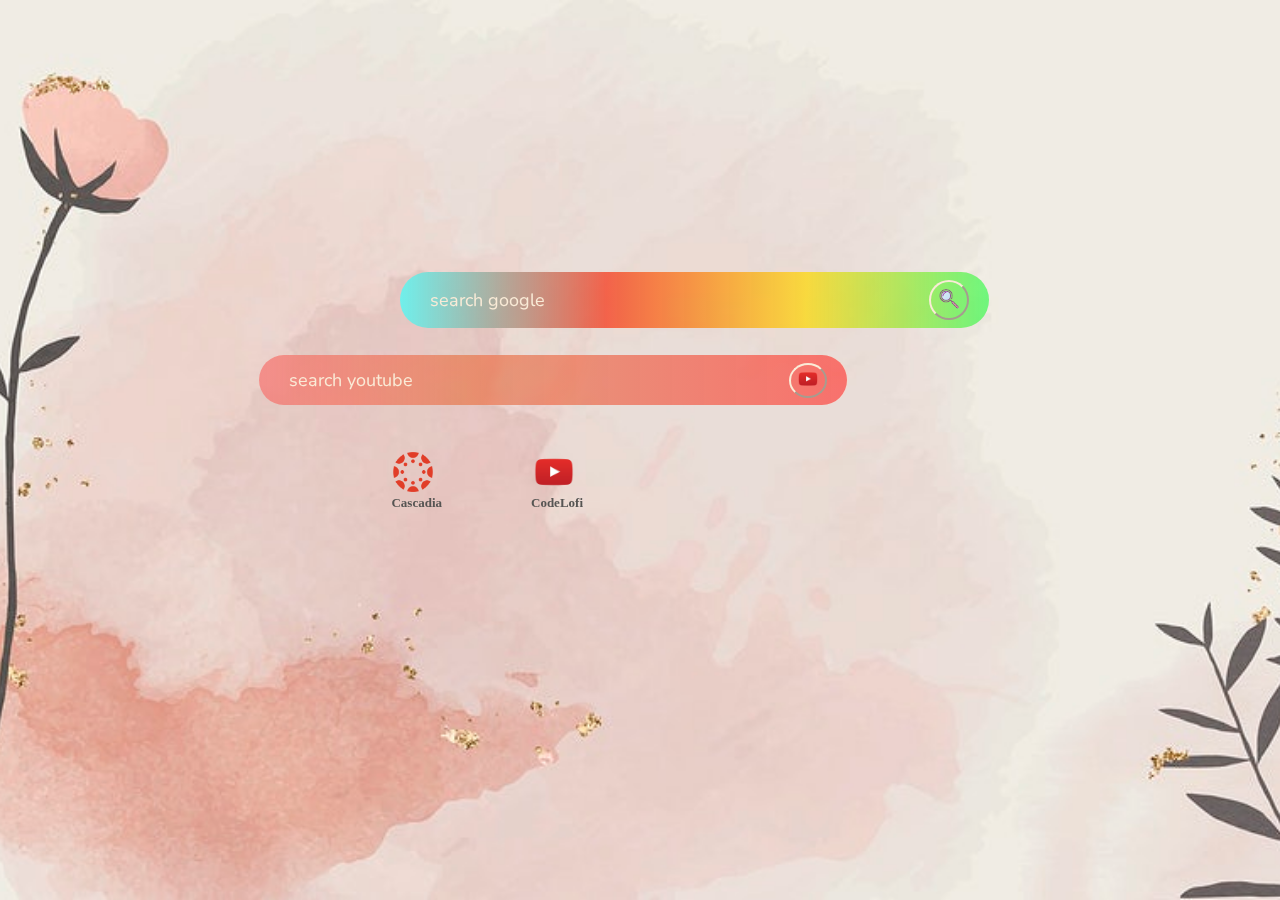
==== index.html @ 20001b1d "YOutube Searching works" ====
<!DOCTYPE html>
<html lang="en">
<head>
    <meta charset="UTF-8">
    <meta http-equiv="X-UA-Compatible" content="IE=edge">
    <meta name="viewport" content="width=device-width, initial-scale=1.0">
    <title>Home Page</title>
    <link rel="icon" href="images/homePage.png">
    <link rel="stylesheet" href="style.css">
    <link rel="preconnect" href="https://fonts.googleapis.com">
<link rel="preconnect" href="https://fonts.gstatic.com" crossorigin>
<link href="https://fonts.googleapis.com/css2?family=Nunito:wght@300&display=swap" rel="stylesheet">
</head>
<body>
    <div class="container">
        <form action="https://www.google.com/search" method="get" class="search-bar">
            <input type="text" placeholder="search google" name = "q">
            <button type="submit"><img src="images/searchIcon60.png" alt=""></button>
        </form>
        <form action="https://www.youtube.com/results?search_query=" method="get" class="youtube-search-bar">
            <input type="text" placeholder="search youtube" name = "q">
            <button type="submit"><img src="images/youtube.png" alt=""></button>
        </form>  
        <form action="" class="canvasButton">
            <button type="button"> <a href="https://cascadia.instructure.com/login/ldap">
                <img src="images/canvas-logo.png" alt="Cascadia Canvas" width="40px" height="40px">
            </a></button>
           <h1 class="cascadiaText">Cascadia</h1>
        </form> 
        <form action="" class="YoutubeButton">
            <button type="button"> <a href="https://www.youtube.com/watch?v=cbuZfY2S2UQ">
                <img src="images/youtube.png" alt="Coding Lofi" width="40px" height="40px">
            </a></button>
            <h1 class="youtubeText">CodeLofi</h1>
        </form>   
          
</body>
</html>
---- style.css ----
/**Only the full image, overrides padding**/
html, body {
    margin: 0;
    padding: 0;
  }
/**The Backround of the website**/
.container {
    width: 100%;
    min-height:100vh;
    background-image:url(images/MainBackround.jpg);
    background-position: center;
    background-size: cover;
    display: flex;
    align-items: center;
    justify-content: center;

}
/**Search Boxes**/
/**Controls the overall google search bar **/
.search-bar{
    width: 100%;
    max-width: 800px;
    max-height: fit-content;
    position: relative;
    top: -150px;
    left: 400px;
    /**background: rgba(0, 0, 0, 0.2);**/
    background: rgb(112,239,235);
background: linear-gradient(90deg, rgba(112,239,235,1) 0%, 
          rgba(242,42,13,0.6786064767703957) 35%,
          rgba(249,217,6,0.7122199221485469) 69%,
          rgba(0,255,46,0.5413515748096114) 100%);
    display: flex;
    border-radius: 100px;
    padding: 1px 20px;
    backdrop-filter: blur(4px) saturate(180%);
    align-self: center;
}
/**Words**/
.search-bar input {
    background: transparent;
    flex: 1;
    border: 0;
    outline: none;
    padding: 15px 10px;
    font-size: 18px;
    color: black;
   font-family: 'Nunito', sans-serif;
}
::placeholder {
    color: antiquewhite;
}
/**Search Button**/
.search-bar button img{
    width: 20px;
}
.search-bar button{
    background: transparent;
    border: 1;
    border-radius: 50%;
    width: 40px;
    height: 40px;
    border-color: antiquewhite;
    cursor: pointer;
    align-self: center;
}
/**Controls the overall Youtube Search bar**/
.youtube-search-bar{
    width: 100%;
    max-width: 600px;
    max-height: fit-content;
    position: relative;
    top:-70px;
    left: -330px;
   /** background: linear-gradient(#e664647b, #9198e576);**/
   background: rgb(239,112,112);
   background: linear-gradient(90deg, rgba(239, 112, 112, 0.678) 0%, 
        rgba(216, 98, 47, 0.53) 35%, 
        rgba(255, 0, 0, 0.481) 100%);
    display: flex;
    border-radius: 50px;
    padding: 1px 20px;
    backdrop-filter: blur(4px) saturate(180%);
    align-self: center;
}
/**Words**/
.youtube-search-bar input {
    background: transparent;
    flex: 1;
    border: 0;
    outline: none;
    padding: 12px 10px;
    font-size: 18px;
    color: black;
   font-family: 'Nunito', sans-serif;
}
::placeholder {
    color: antiquewhite;
}
/**Search Button**/
.youtube-search-bar button img{
    width: 20px;
}
.youtube-search-bar button{
    background: transparent;
    border: 2;
    border-radius: 50%;
    width: 38px;
    height: 35px;
    border-color: antiquewhite;
    cursor: pointer;
    align-self: center;
}
/**Lower Buttons**/
/**Canvas Button**/
.canvasButton button{
    background: transparent;
    border: 0;
    width: 40px;
    height: 40px;
    cursor: pointer;
    position: relative;
    left: -790px;
    top: 40px;
}
h1.cascadiaText{
    position: relative;
    left: -786px;
    top: 30px;
    font-size: small;
    color: rgb(86, 85, 83);
    cursor: default;
}
.YoutubeButton button{
    background: transparent;
    border: 0;
    width: 40px;
    height: 40px;
    cursor: pointer;
    position: relative;
    left: -700px;
    top: 40px;
}
h1.youtubeText {
    position: relative;
    left: -697px;
    top: 30px;
    font-size: small;
    color: rgb(86, 85, 83);
    cursor:default;
}
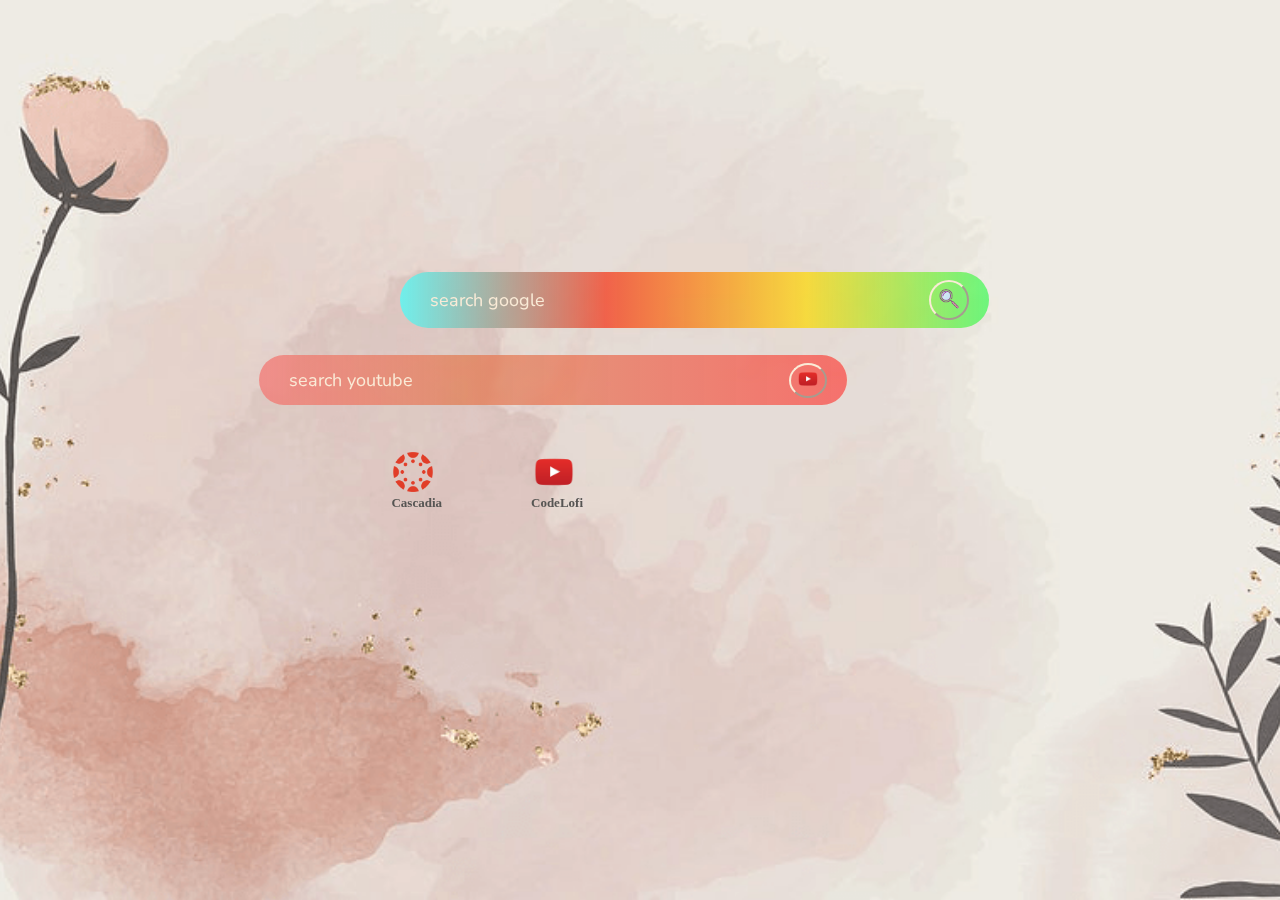
==== commit 9c77ad81: "Compressed PNG images for faster load?" ====
--- a/index.html
+++ b/index.html
@@ -5,7 +5,7 @@
     <meta http-equiv="X-UA-Compatible" content="IE=edge">
     <meta name="viewport" content="width=device-width, initial-scale=1.0">
     <title>Home Page</title>
-    <link rel="icon" href="images/homePage.png">
+    <link rel="icon" href="compresspng/homePage.png">
     <link rel="stylesheet" href="style.css">
     <link rel="preconnect" href="https://fonts.googleapis.com">
 <link rel="preconnect" href="https://fonts.gstatic.com" crossorigin>
@@ -15,21 +15,21 @@
     <div class="container">
         <form action="https://www.google.com/search" method="get" class="search-bar">
             <input type="text" placeholder="search google" name = "q">
-            <button type="submit"><img src="images/searchIcon60.png" alt=""></button>
+            <button type="submit"><img src="compresspng/searchIcon60.png" alt=""></button>
         </form>
         <form action="https://www.youtube.com/results?search_query=" method="get" class="youtube-search-bar">
             <input type="text" placeholder="search youtube" name = "q">
-            <button type="submit"><img src="images/youtube.png" alt=""></button>
+            <button type="submit"><img src="compresspng/youtube.png" alt=""></button>
         </form>  
         <form action="" class="canvasButton">
             <button type="button"> <a href="https://cascadia.instructure.com/login/ldap">
-                <img src="images/canvas-logo.png" alt="Cascadia Canvas" width="40px" height="40px">
+                <img src="compresspng/canvas-logo.png" alt="Cascadia Canvas" width="40px" height="40px">
             </a></button>
            <h1 class="cascadiaText">Cascadia</h1>
         </form> 
         <form action="" class="YoutubeButton">
             <button type="button"> <a href="https://www.youtube.com/watch?v=cbuZfY2S2UQ">
-                <img src="images/youtube.png" alt="Coding Lofi" width="40px" height="40px">
+                <img src="compresspng/youtube.png" alt="Coding Lofi" width="40px" height="40px">
             </a></button>
             <h1 class="youtubeText">CodeLofi</h1>
         </form>   
--- a/style.css
+++ b/style.css
@@ -8,7 +8,7 @@
 .container {
     width: 100%;
     min-height:100vh;
-    background-image:url(images/MainBackround.jpg);
+    background-image:url(compresspng/MainBackround-min.png);
     background-position: center;
     background-size: cover;
     display: flex;
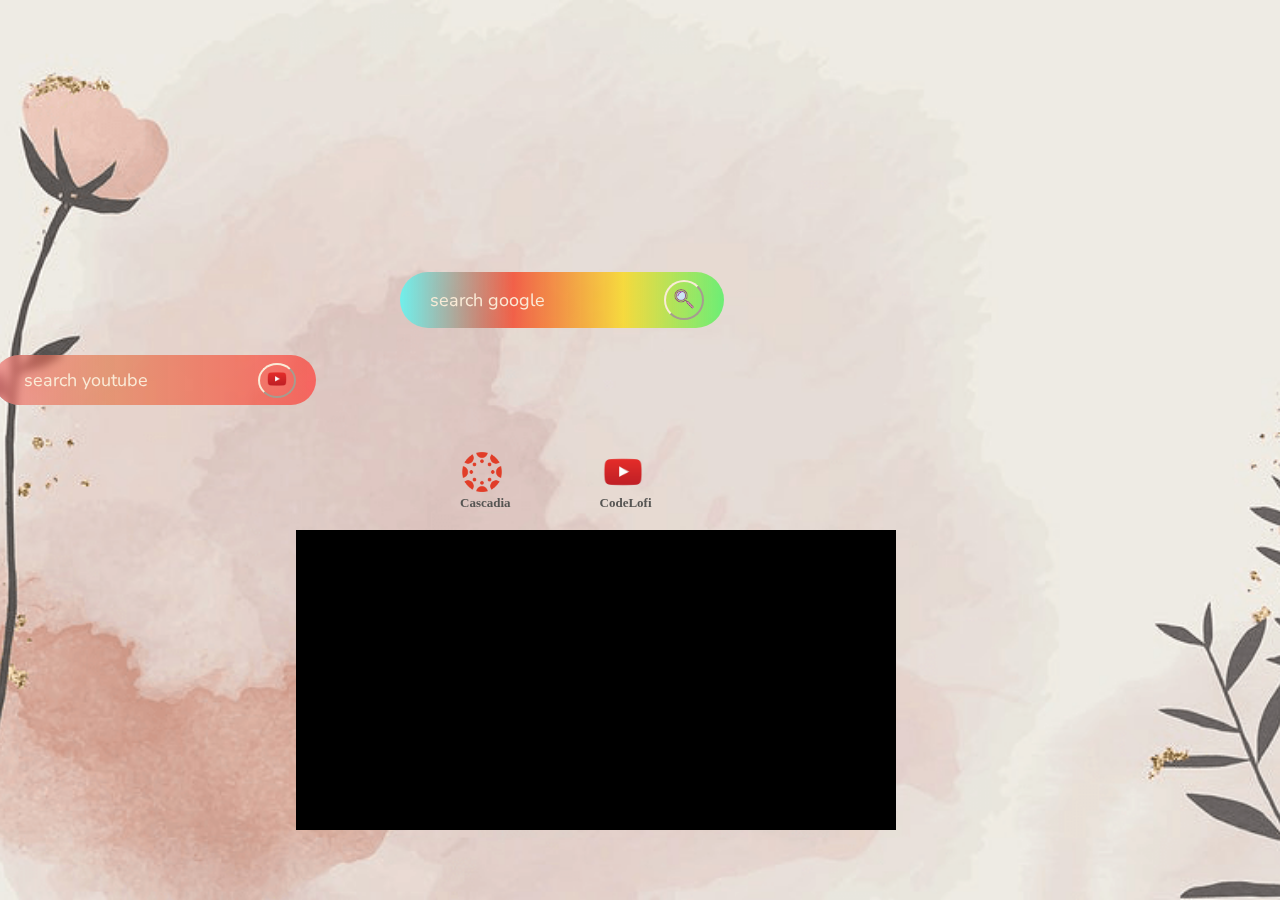
==== commit 4a64dac9: "Added a box," ====
--- a/index.html
+++ b/index.html
@@ -1,5 +1,6 @@
 <!DOCTYPE html>
 <html lang="en">
+    <!--Top of the tab and linking stuff-->
 <head>
     <meta charset="UTF-8">
     <meta http-equiv="X-UA-Compatible" content="IE=edge">
@@ -11,28 +12,43 @@
 <link rel="preconnect" href="https://fonts.gstatic.com" crossorigin>
 <link href="https://fonts.googleapis.com/css2?family=Nunito:wght@300&display=swap" rel="stylesheet">
 </head>
+<!--Whole Webpage-->
 <body>
+    <!-- The main backround and container for all contents-->
     <div class="container">
+        <!--Widgets-->
+        
+            <!--Google Search bar-->
         <form action="https://www.google.com/search" method="get" class="search-bar">
             <input type="text" placeholder="search google" name = "q">
             <button type="submit"><img src="compresspng/searchIcon60.png" alt=""></button>
         </form>
+        
+        <!--YouTube search bar-->
         <form action="https://www.youtube.com/results?search_query=" method="get" class="youtube-search-bar">
             <input type="text" placeholder="search youtube" name = "q">
             <button type="submit"><img src="compresspng/youtube.png" alt=""></button>
         </form>  
-        <form action="" class="canvasButton">
-            <button type="button"> <a href="https://cascadia.instructure.com/login/ldap">
-                <img src="compresspng/canvas-logo.png" alt="Cascadia Canvas" width="40px" height="40px">
-            </a></button>
-           <h1 class="cascadiaText">Cascadia</h1>
-        </form> 
-        <form action="" class="YoutubeButton">
-            <button type="button"> <a href="https://www.youtube.com/watch?v=cbuZfY2S2UQ">
+        <canvas class="box"></canvas>
+        <!--Buttons-->
+            <!--Canvas-->
+        <div class="canvasButton">  
+            <button type="button"> 
+                <a href="https://cascadia.instructure.com/login/ldap">
+                    <img src="compresspng/canvas-logo.png" alt="Cascadia Canvas" width="40px" height="40px">
+                </a>
+            </button>
+       <h1 class="cascadiaText">Cascadia</h1>
+        </div >
+        <!--Youtube-->
+        <div class="YoutubeButton">
+            <button type="button"> 
+             <a href="https://www.youtube.com/watch?v=cbuZfY2S2UQ">
                 <img src="compresspng/youtube.png" alt="Coding Lofi" width="40px" height="40px">
-            </a></button>
-            <h1 class="youtubeText">CodeLofi</h1>
-        </form>   
-          
+            </a>
+            </button>
+         <h1 class="youtubeText">CodeLofi</h1>
+        </div>
+    </div>
 </body>
 </html>--- a/style.css
+++ b/style.css
@@ -13,7 +13,7 @@
     background-size: cover;
     display: flex;
     align-items: center;
-    justify-content: center;
+    justify-content: flex;
 
 }
 /**Search Boxes**/
@@ -150,3 +150,12 @@
     color: rgb(86, 85, 83);
     cursor:default;
 }
+/**Controls google calendar (currently just a canvas)**/
+.box {
+    position: relative;
+    width: 600px;
+    height: 300px;
+    top: 230px;
+    left: -350px;
+    background-color: black;
+}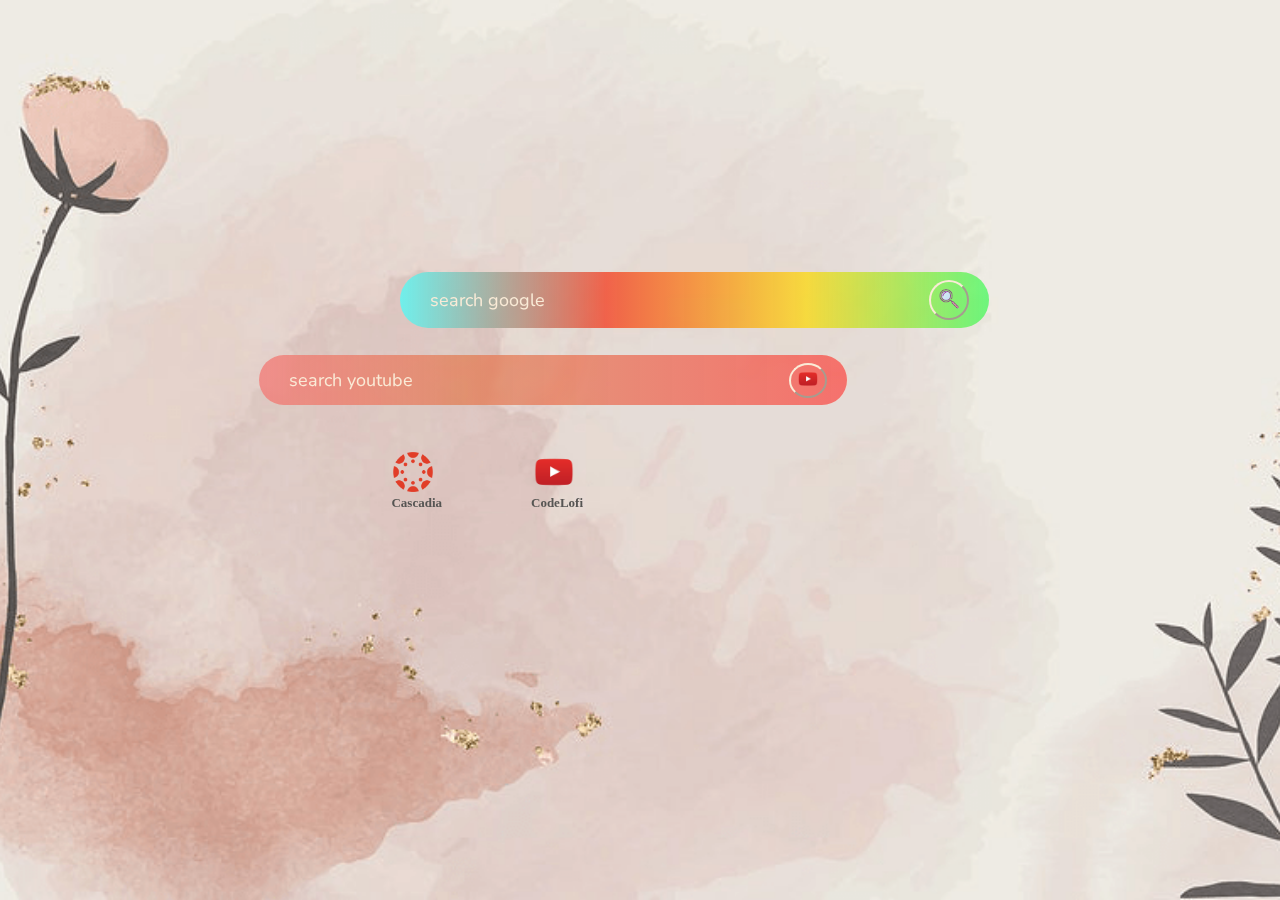
==== commit b27c01ef: "Removed box" ====
--- a/index.html
+++ b/index.html
@@ -29,7 +29,6 @@
             <input type="text" placeholder="search youtube" name = "q">
             <button type="submit"><img src="compresspng/youtube.png" alt=""></button>
         </form>  
-        <canvas class="box"></canvas>
         <!--Buttons-->
             <!--Canvas-->
         <div class="canvasButton">  
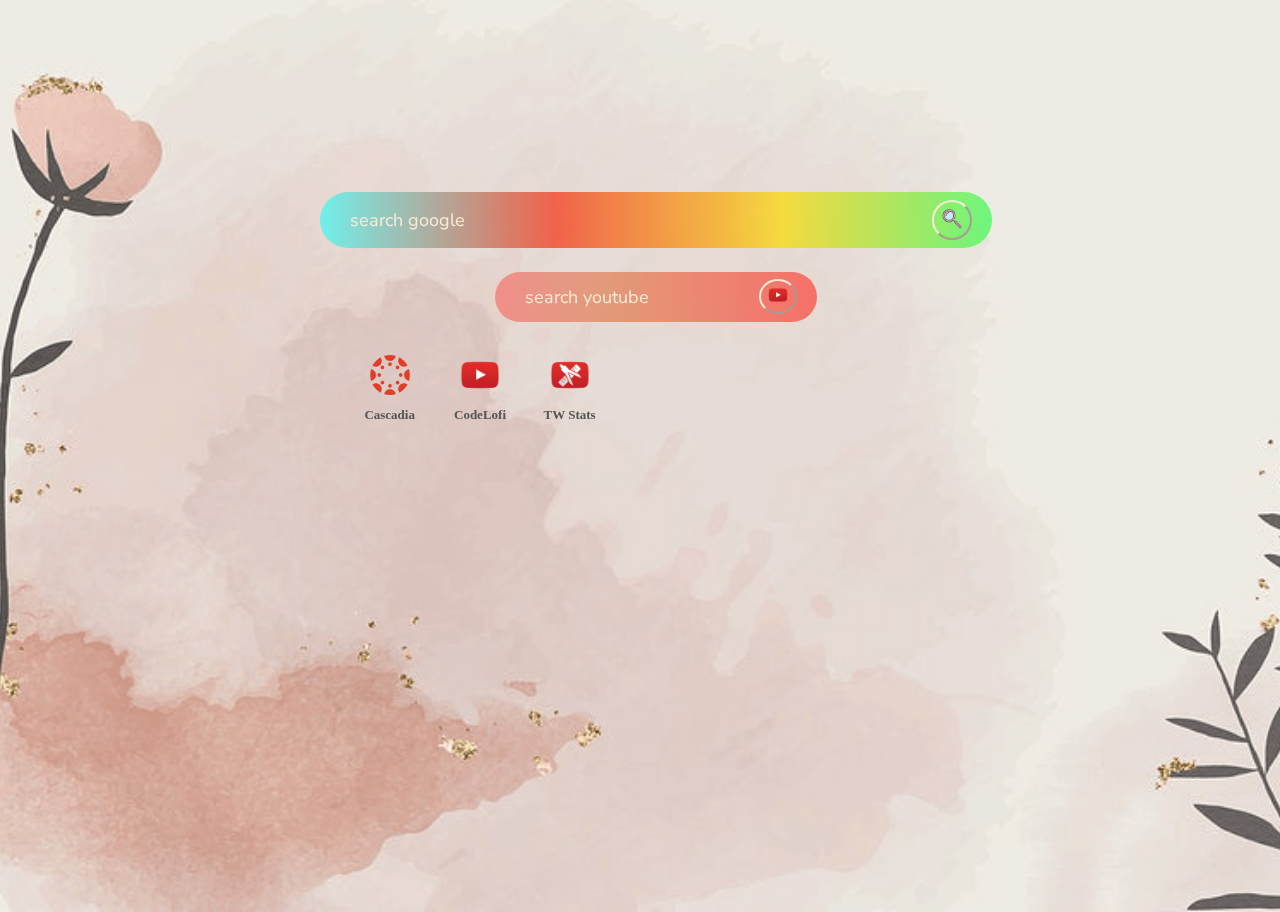
==== commit 77387839: "StocksQUESTION refactors" ====
--- a/index.html
+++ b/index.html
@@ -12,13 +12,12 @@
 <link rel="preconnect" href="https://fonts.gstatic.com" crossorigin>
 <link href="https://fonts.googleapis.com/css2?family=Nunito:wght@300&display=swap" rel="stylesheet">
 </head>
-<!--Whole Webpage-->
-<body>
-    <!-- The main backround and container for all contents-->
-    <div class="container">
-        <!--Widgets-->
-        
-            <!--Google Search bar-->
+<!--Whole Webpage and backroundImg-->
+<body class="backround">
+    
+    <!-- Search Bars-->
+    <section class="SearchBars">
+        <!--Google Search bar-->
         <form action="https://www.google.com/search" method="get" class="search-bar">
             <input type="text" placeholder="search google" name = "q">
             <button type="submit"><img src="compresspng/searchIcon60.png" alt=""></button>
@@ -28,9 +27,11 @@
         <form action="https://www.youtube.com/results?search_query=" method="get" class="youtube-search-bar">
             <input type="text" placeholder="search youtube" name = "q">
             <button type="submit"><img src="compresspng/youtube.png" alt=""></button>
-        </form>  
-        <!--Buttons-->
-            <!--Canvas-->
+        </form> 
+    </section>
+    <!--Buttons-->
+    <section class="Buttons">
+        <!--Canvas-->
         <div class="canvasButton">  
             <button type="button"> 
                 <a href="https://cascadia.instructure.com/login/ldap">
@@ -48,6 +49,33 @@
             </button>
          <h1 class="youtubeText">CodeLofi</h1>
         </div>
-    </div>
+        <!--Tyler Wallace Stats Link-->
+        <div class="StatButton">
+            <button type="button"> 
+                <a href="https://www.youtube.com/watch?v=KBhD6WBjp2I&list=PL9J7RpUf2cG8HQPBC77EIqjVhzcVUuNVd">
+                   <img src="images/statistics.png" alt="Tyler Wallace Statistics" width="40px" height="40px">
+               </a>
+               </button>
+            <h1 class="MathText">TW Stats</h1>
+        </div>
+    </section>
+    <!--Stock embed (to generate go here: https://services.stockdio.com/#!i_Visualization_SingleQuote_04)-->
+   <!-- <section class="stocks">
+        <script>
+            if (typeof(stockdio_events) == "undefined") {
+               stockdio_events = true;
+               var stockdio_eventMethod = window.addEventListener ? "addEventListener" : "attachEvent";
+               var stockdio_eventer = window[stockdio_eventMethod];
+               var stockdio_messageEvent = stockdio_eventMethod == "attachEvent" ? "onmessage" : "message";
+               stockdio_eventer(stockdio_messageEvent, function (e) {
+                  if (typeof(e.data) != "undefined" && typeof(e.data.method) != "undefined") {
+                     eval(e.data.method);
+                  }
+               },false);
+            }
+         </script>
+         <iframe class="Scroll" id='st_86f399831d6a422a9a75cec506488a23' frameBorder='0' scrolling='no' width='260' height='100%' src='https://api.stockdio.com/visualization/financial/charts/v1/Ticker?app-key=8C1DB606440145038B5C094C6452320E&symbols=MFA;%20MPLX;%20PFFA;%20INTC;AXL&scroll=yes&palette=Financial-Light&layoutType=9&font=Nunito&googleFont=true&backgroundColor=F0C2D8&onload=st_86f399831d6a422a9a75cec506488a23'></iframe>
+    </section>
+    -->
 </body>
 </html>--- a/style.css
+++ b/style.css
@@ -5,26 +5,36 @@
     padding: 0;
   }
 /**The Backround of the website**/
-.container {
-    width: 100%;
-    min-height:100vh;
+.backround {
+    width: 50%;
+    min-height:80vh;
     background-image:url(compresspng/MainBackround-min.png);
     background-position: center;
     background-size: cover;
-    display: flex;
-    align-items: center;
-    justify-content: flex;
-
-}
-/**Search Boxes**/
+    background-color: rgb(223, 165, 190);
+
+}
+/**Remove the scrollbar**/
+::-webkit-scrollbar {
+    width: 0px;
+    background: transparent;
+}
+/**Search Bars**/
+    .SearchBars {
+        width: 105%;
+        height: auto;
+        align-content: space-evenly;
+        margin-top: 30%;
+        margin-left: 50%;
+    }
+
 /**Controls the overall google search bar **/
 .search-bar{
-    width: 100%;
-    max-width: 800px;
+    max-width: 800vh;
     max-height: fit-content;
-    position: relative;
-    top: -150px;
-    left: 400px;
+    position: static;
+    top: 0px;
+    left: 0;
     /**background: rgba(0, 0, 0, 0.2);**/
     background: rgb(112,239,235);
 background: linear-gradient(90deg, rgba(112,239,235,1) 0%, 
@@ -67,12 +77,10 @@
 }
 /**Controls the overall Youtube Search bar**/
 .youtube-search-bar{
-    width: 100%;
-    max-width: 600px;
+    max-width: 100%;
     max-height: fit-content;
-    position: relative;
-    top:-70px;
-    left: -330px;
+    position: static;
+    margin-top: 3.5%;
    /** background: linear-gradient(#e664647b, #9198e576);**/
    background: rgb(239,112,112);
    background: linear-gradient(90deg, rgba(239, 112, 112, 0.678) 0%, 
@@ -82,7 +90,9 @@
     border-radius: 50px;
     padding: 1px 20px;
     backdrop-filter: blur(4px) saturate(180%);
-    align-self: center;
+    justify-self: center;
+    margin-left: 9%;
+    margin-right: 9%;
 }
 /**Words**/
 .youtube-search-bar input {
@@ -111,51 +121,99 @@
     border-color: antiquewhite;
     cursor: pointer;
     align-self: center;
+    
 }
 /**Lower Buttons**/
-/**Canvas Button**/
-.canvasButton button{
-    background: transparent;
-    border: 0;
-    width: 40px;
-    height: 40px;
-    cursor: pointer;
-    position: relative;
-    left: -790px;
-    top: 40px;
-}
-h1.cascadiaText{
-    position: relative;
-    left: -786px;
-    top: 30px;
-    font-size: small;
-    color: rgb(86, 85, 83);
-    cursor: default;
-}
-.YoutubeButton button{
-    background: transparent;
-    border: 0;
-    width: 40px;
-    height: 40px;
-    cursor: pointer;
-    position: relative;
-    left: -700px;
-    top: 40px;
-}
-h1.youtubeText {
-    position: relative;
-    left: -697px;
-    top: 30px;
-    font-size: small;
-    color: rgb(86, 85, 83);
-    cursor:default;
-}
-/**Controls google calendar (currently just a canvas)**/
-.box {
-    position: relative;
-    width: 600px;
-    height: 300px;
-    top: 230px;
-    left: -350px;
-    background-color: black;
-}+.Buttons {
+    width: 100%;
+    height: auto;
+    align-content: center;
+    margin-top: 5%;
+    margin-left: 50%;
+    display: grid;
+    grid-template-columns: repeat(3, 14%);
+    grid-auto-flow: dense;
+    justify-content: center;
+    justify-self: center;
+}
+    /**Canvas Button**/
+    .canvasButton{
+        display: grid;
+        justify-content: center;
+       
+    }
+    .canvasButton button{
+        background: transparent;
+        border: 0;
+        width: 10%;
+        height: 10%;
+        cursor: pointer;
+        position: relitive;
+
+    }
+    h1.cascadiaText{
+        position: relitive;
+        font-size: small;
+        color: rgb(86, 85, 83);
+        cursor: default;
+        
+    }
+    /** Lofi button**/
+    .YoutubeButton{
+        display: grid;
+        justify-content: center;
+    }
+    .YoutubeButton button{
+        background: transparent;
+        border: 0;
+        width: 10%;
+        height: 10%;
+        cursor: pointer;
+        position: static;
+        
+    }
+    h1.youtubeText {
+        position: static;
+        font-size: small;
+        color: rgb(86, 85, 83);
+        cursor:default;
+    }
+    /**tyler wallace statistics Button**/
+    .StatButton{
+        display: grid;
+        justify-content: center;
+
+    }
+    .StatButton button{
+        background: transparent;
+        border: 0;
+        width: 10%;
+        height: 10%;
+        cursor: pointer;
+        position: static;
+
+    }
+    h1.MathText {
+        position: static;
+        font-size: small;
+        color: rgb(86, 85, 83);
+        cursor:default;
+
+    }
+/**Stocks**/
+/**
+.stocks{
+   width: 86%;
+   margin-top: 5%;
+   margin-left: 50%;
+   display: flex;
+   justify-content: center;
+}
+.Scroll{
+    margin-left: 14%;
+    margin-top: 12%;
+    border-radius:20px;
+	overflow:hidden;
+}
+**/
+
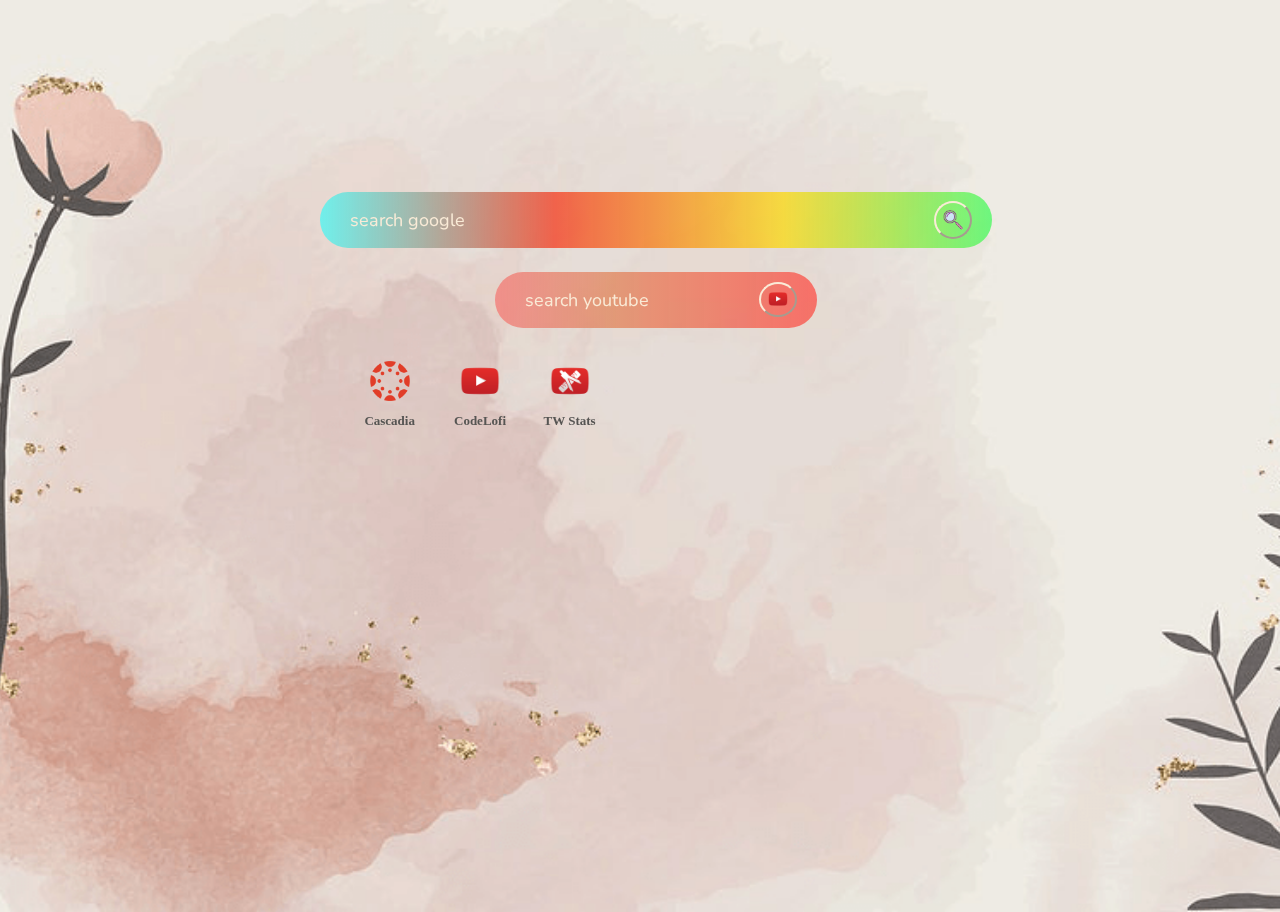
==== commit 9f4887ea: "RefactoredCode" ====
--- a/index.html
+++ b/index.html
@@ -26,22 +26,24 @@
         <!--YouTube search bar-->
         <form action="https://www.youtube.com/results?search_query=" method="get" class="youtube-search-bar">
             <input type="text" placeholder="search youtube" name = "q">
-            <button type="submit"><img src="compresspng/youtube.png" alt=""></button>
+            <button type="submit">    
+                <img src="compresspng/youtube.png" alt="">
+            </button>
         </form> 
     </section>
     <!--Buttons-->
     <section class="Buttons">
         <!--Canvas-->
-        <div class="canvasButton">  
+        <div>  
             <button type="button"> 
                 <a href="https://cascadia.instructure.com/login/ldap">
                     <img src="compresspng/canvas-logo.png" alt="Cascadia Canvas" width="40px" height="40px">
                 </a>
             </button>
-       <h1 class="cascadiaText">Cascadia</h1>
+            <h1 class="cascadiaText">Cascadia</h1>
         </div >
         <!--Youtube-->
-        <div class="YoutubeButton">
+        <div>
             <button type="button"> 
              <a href="https://www.youtube.com/watch?v=cbuZfY2S2UQ">
                 <img src="compresspng/youtube.png" alt="Coding Lofi" width="40px" height="40px">
@@ -50,7 +52,7 @@
          <h1 class="youtubeText">CodeLofi</h1>
         </div>
         <!--Tyler Wallace Stats Link-->
-        <div class="StatButton">
+        <div>
             <button type="button"> 
                 <a href="https://www.youtube.com/watch?v=KBhD6WBjp2I&list=PL9J7RpUf2cG8HQPBC77EIqjVhzcVUuNVd">
                    <img src="images/statistics.png" alt="Tyler Wallace Statistics" width="40px" height="40px">
--- a/style.css
+++ b/style.css
@@ -19,7 +19,7 @@
     width: 0px;
     background: transparent;
 }
-/**Search Bars**/
+/**Search Bars overall style**/
     .SearchBars {
         width: 105%;
         height: auto;
@@ -27,7 +27,25 @@
         margin-top: 30%;
         margin-left: 50%;
     }
-
+/**Words**/
+.SearchBars form input {
+    background: transparent;
+    flex: 1;
+    border: 0;
+    outline: none;
+    padding: 15px 10px;
+    font-size: 18px;
+    color: black;
+   font-family: 'Nunito', sans-serif;
+}
+::placeholder {
+    color: antiquewhite;
+}
+/**Search Button**/
+.SearchBars form button img{
+    width: 20px;
+    margin-top: 2px;
+}
 /**Controls the overall google search bar **/
 .search-bar{
     max-width: 800vh;
@@ -47,30 +65,12 @@
     backdrop-filter: blur(4px) saturate(180%);
     align-self: center;
 }
-/**Words**/
-.search-bar input {
-    background: transparent;
-    flex: 1;
-    border: 0;
-    outline: none;
-    padding: 15px 10px;
-    font-size: 18px;
-    color: black;
-   font-family: 'Nunito', sans-serif;
-}
-::placeholder {
-    color: antiquewhite;
-}
-/**Search Button**/
-.search-bar button img{
-    width: 20px;
-}
 .search-bar button{
     background: transparent;
     border: 1;
     border-radius: 50%;
-    width: 40px;
-    height: 40px;
+    width: 38px;
+    height: 38px;
     border-color: antiquewhite;
     cursor: pointer;
     align-self: center;
@@ -93,24 +93,6 @@
     justify-self: center;
     margin-left: 9%;
     margin-right: 9%;
-}
-/**Words**/
-.youtube-search-bar input {
-    background: transparent;
-    flex: 1;
-    border: 0;
-    outline: none;
-    padding: 12px 10px;
-    font-size: 18px;
-    color: black;
-   font-family: 'Nunito', sans-serif;
-}
-::placeholder {
-    color: antiquewhite;
-}
-/**Search Button**/
-.youtube-search-bar button img{
-    width: 20px;
 }
 .youtube-search-bar button{
     background: transparent;
@@ -136,13 +118,13 @@
     justify-content: center;
     justify-self: center;
 }
-    /**Canvas Button**/
-    .canvasButton{
+    /**Button styles**/
+    .Buttons div{
         display: grid;
         justify-content: center;
        
     }
-    .canvasButton button{
+    .Buttons div button{
         background: transparent;
         border: 0;
         width: 10%;
@@ -151,55 +133,13 @@
         position: relitive;
 
     }
-    h1.cascadiaText{
+    .Buttons div h1{
         position: relitive;
         font-size: small;
         color: rgb(86, 85, 83);
         cursor: default;
         
-    }
-    /** Lofi button**/
-    .YoutubeButton{
-        display: grid;
-        justify-content: center;
-    }
-    .YoutubeButton button{
-        background: transparent;
-        border: 0;
-        width: 10%;
-        height: 10%;
-        cursor: pointer;
-        position: static;
-        
-    }
-    h1.youtubeText {
-        position: static;
-        font-size: small;
-        color: rgb(86, 85, 83);
-        cursor:default;
-    }
-    /**tyler wallace statistics Button**/
-    .StatButton{
-        display: grid;
-        justify-content: center;
-
-    }
-    .StatButton button{
-        background: transparent;
-        border: 0;
-        width: 10%;
-        height: 10%;
-        cursor: pointer;
-        position: static;
-
-    }
-    h1.MathText {
-        position: static;
-        font-size: small;
-        color: rgb(86, 85, 83);
-        cursor:default;
-
-    }
+    }   
 /**Stocks**/
 /**
 .stocks{
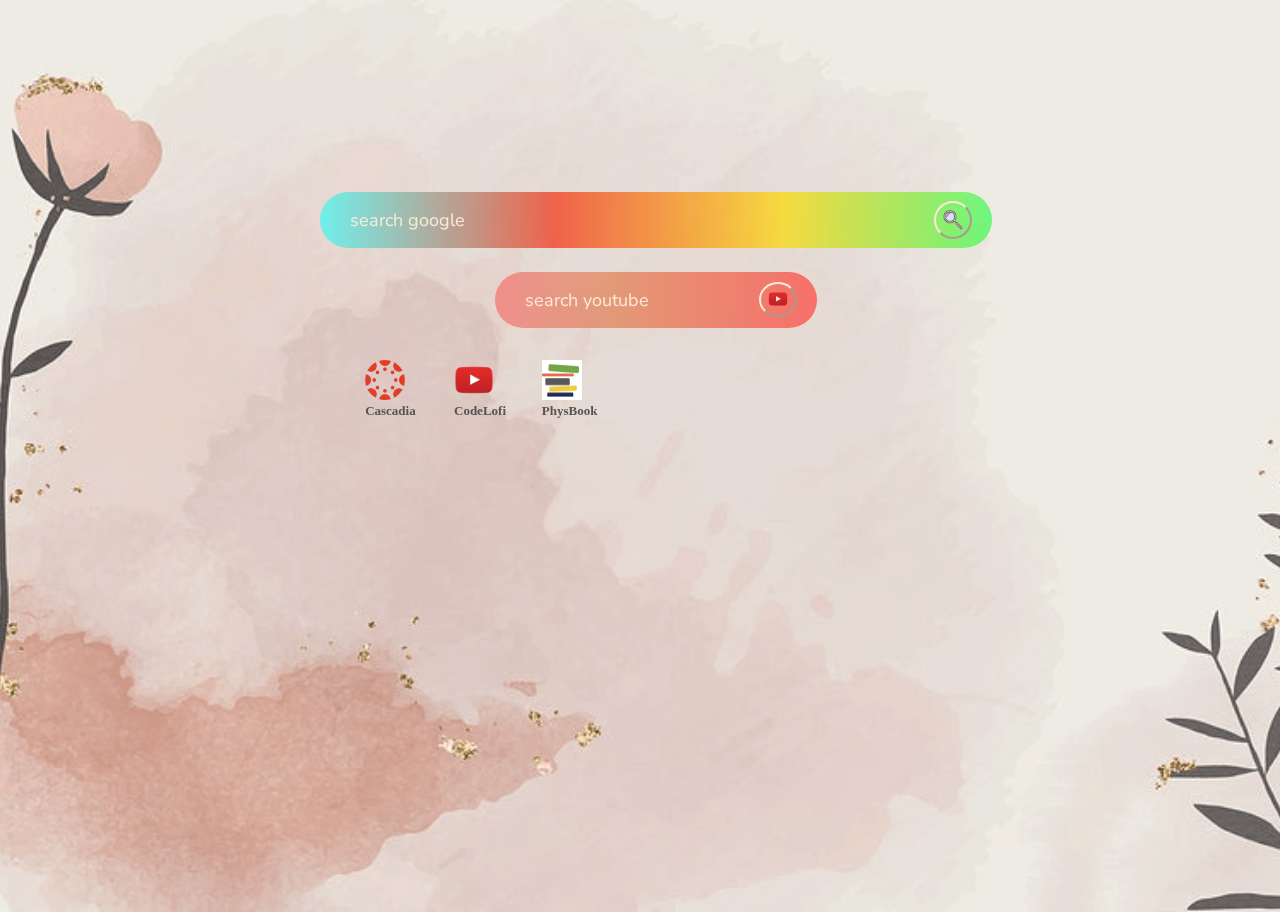
==== commit 42e70e82: "changed stats" ====
--- a/index.html
+++ b/index.html
@@ -36,7 +36,7 @@
         <!--Canvas-->
         <div>  
             <button type="button"> 
-                <a href="https://cascadia.instructure.com/login/ldap">
+                <a href="https://cascadia.instructure.com/">
                     <img src="compresspng/canvas-logo.png" alt="Cascadia Canvas" width="40px" height="40px">
                 </a>
             </button>
@@ -51,14 +51,14 @@
             </button>
          <h1 class="youtubeText">CodeLofi</h1>
         </div>
-        <!--Tyler Wallace Stats Link-->
+        <!--OpenStax Physics Link-->
         <div>
             <button type="button"> 
-                <a href="https://www.youtube.com/watch?v=KBhD6WBjp2I&list=PL9J7RpUf2cG8HQPBC77EIqjVhzcVUuNVd">
-                   <img src="images/statistics.png" alt="Tyler Wallace Statistics" width="40px" height="40px">
+                <a href="https://openstax.org/books/university-physics-volume-2/pages/1-introduction">
+                   <img src="images/openstax.png" alt="OpenStax Physics" width="40px" height="40px">
                </a>
                </button>
-            <h1 class="MathText">TW Stats</h1>
+            <h1 class="OpenText">PhysBook</h1>
         </div>
     </section>
     <!--Stock embed (to generate go here: https://services.stockdio.com/#!i_Visualization_SingleQuote_04)-->
--- a/style.css
+++ b/style.css
@@ -1,18 +1,17 @@
 
 /**Only the full image, overrides padding**/
-html, body {
+* {
     margin: 0;
     padding: 0;
   }
 /**The Backround of the website**/
-.backround {
+body {
     width: 50%;
     min-height:80vh;
     background-image:url(compresspng/MainBackround-min.png);
     background-position: center;
     background-size: cover;
-    background-color: rgb(223, 165, 190);
-
+    background-color: rgb(241, 178, 205);
 }
 /**Remove the scrollbar**/
 ::-webkit-scrollbar {
